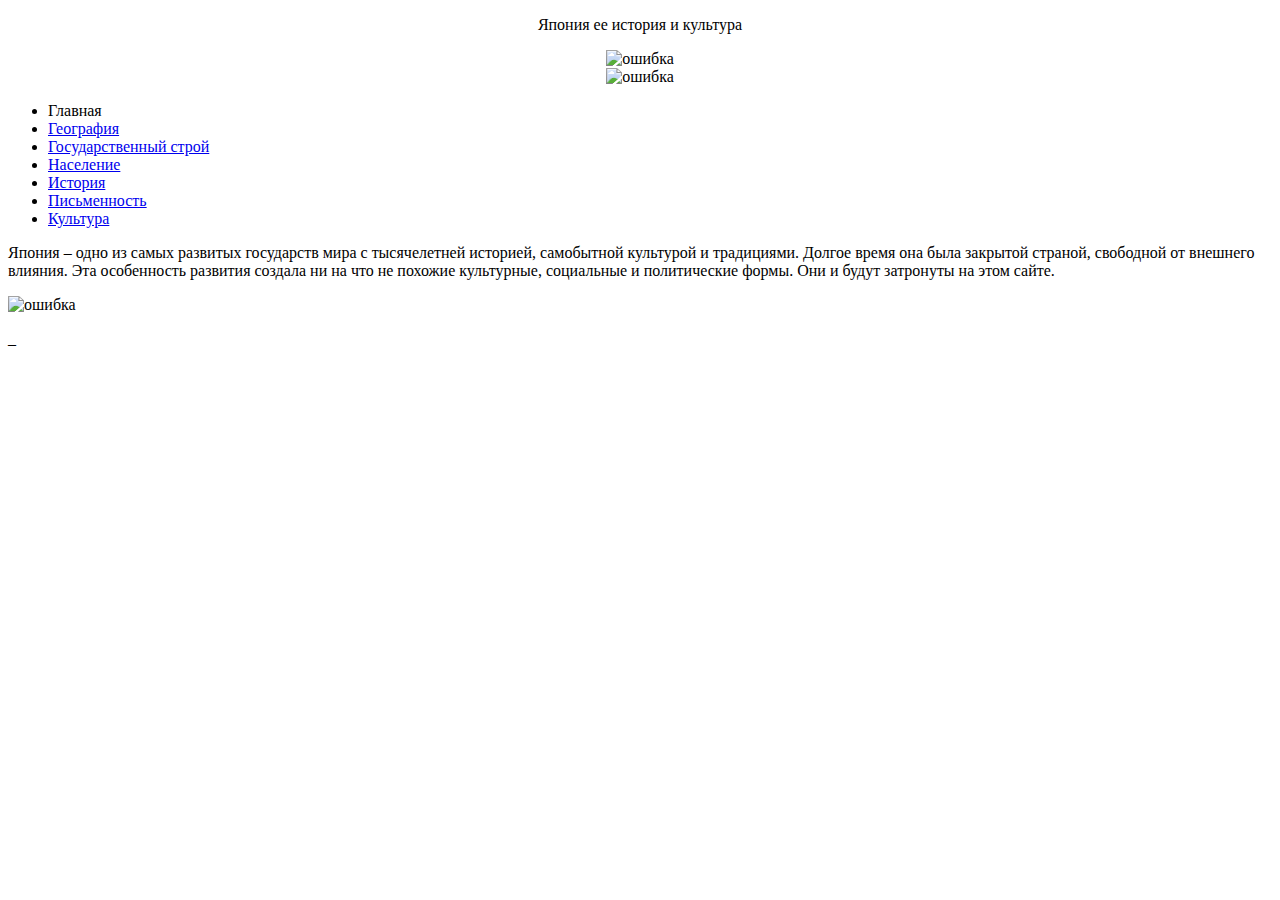
==== index.html @ d708a275 "Add files via upload" ====
<!DOCTYPE html>
<html lang="en">
<head>
	<link rel="stylesheet" href="./CSS/main.css"> <!-- путь с .  - значит в этом же каталоге находится.    А если с .. - то значит на уровень выше ищем каталог -->
	<meta charset="UTF-8">
	<meta http-equiv="X-UA-Compatible" content="IE=edge">
	<meta name="viewport" content="width=device-width, initial-scale=1.0">
	<link rel="icon" href="./favicon.ico" type="image/x-icon">
	<title>Japan</title>
</head>



<body>

<header class="header">
<!-- <div>
  <img src="./картинки_япония/Fon_top.jpg" alt="ошибка"> 
</div>

<div class="sticky">
  <img class="sticky" src="./картинки_япония/Fon_dragon_left.jpg" alt="ошибка"> 
</div> -->

        <div align="center">
			
			<p class="header_text">Япония ее история и культура</p>
			<div> <img class="header_logo_left" src="./картинки_япония/герб.png" alt="ошибка"> </div><!-- изображение с логотипом -->
			<div> <img class="header_logo_right" src="./картинки_япония/герб.png" alt="ошибка"> </div><!-- изображение с логотипом -->
		</div>	
</header>

      <nav class="main_menu">  <!-- начало меню -->
        <ul class="main_menu">    <!-- маркированный список -->
          <li <a href="./index.html" class="active">Главная</a></li>
          <li class="main_menu"> <a href="./География.html">География</a></li>
          <li class="main_menu"> <a href="./Государственный строй.html">Государственный строй</a></li>
          <li class="main_menu"> <a href="./Население.html">Население</a></li>
          <li class="main_menu"> <a href="./История.html">История</a></li>
          <li class="main_menu"> <a href="./Письменность.html">Письменность</a></li>
          <li class="main_menu"> <a href="./Культура.html">Культура</a></li> 
        </ul>  <!--конец списка-->
      </nav>   <!-- конец меню -->
	  
    <div class="main_window">   <!-- начало основного окна для текста -->
	   <div class="main_line_up_1">  <!-- Верхняя зона в основном окне -->
			<p></p>
	   </div>
      <!--<div class="main_k">
        <img class="header_logo_left" src="./картинки_япония/герб.png" alt="ошибка">
        <p class="header_text">Япония ее история и культура</p>
        <img class="header_logo_right" src="./картинки_япония/герб.png" alt="ошибка">
      </div>
      -->
	  
      <p class="main_window_text_abzac">Япония – одно из самых развитых государств мира с тысячелетней историей, 
        самобытной культурой и традициями. Долгое время она была закрытой страной, 
        свободной от внешнего влияния. Эта особенность развития создала ни на что 
        не похожие культурные, социальные и политические формы. Они и будут затронуты 
        на этом сайте.</p>



         <div class="main_e"> <!-- Пусто -->
			<p class="main_window_text_abzac"> </p>
		 </div> 


        <div class="main_line_down_1"> <!-- Нижняя зона №1 в основном окне -->
			<img class="main_picture" src="./картинки_япония/QWax.gif" alt="ошибка">
	    </div>
	   
        <div class="main_line_down_2">  <!-- Нижняя зона №2 в основном окне -->
			<p>_</p>
	    </div>
    </div>
    
</body>
</html>
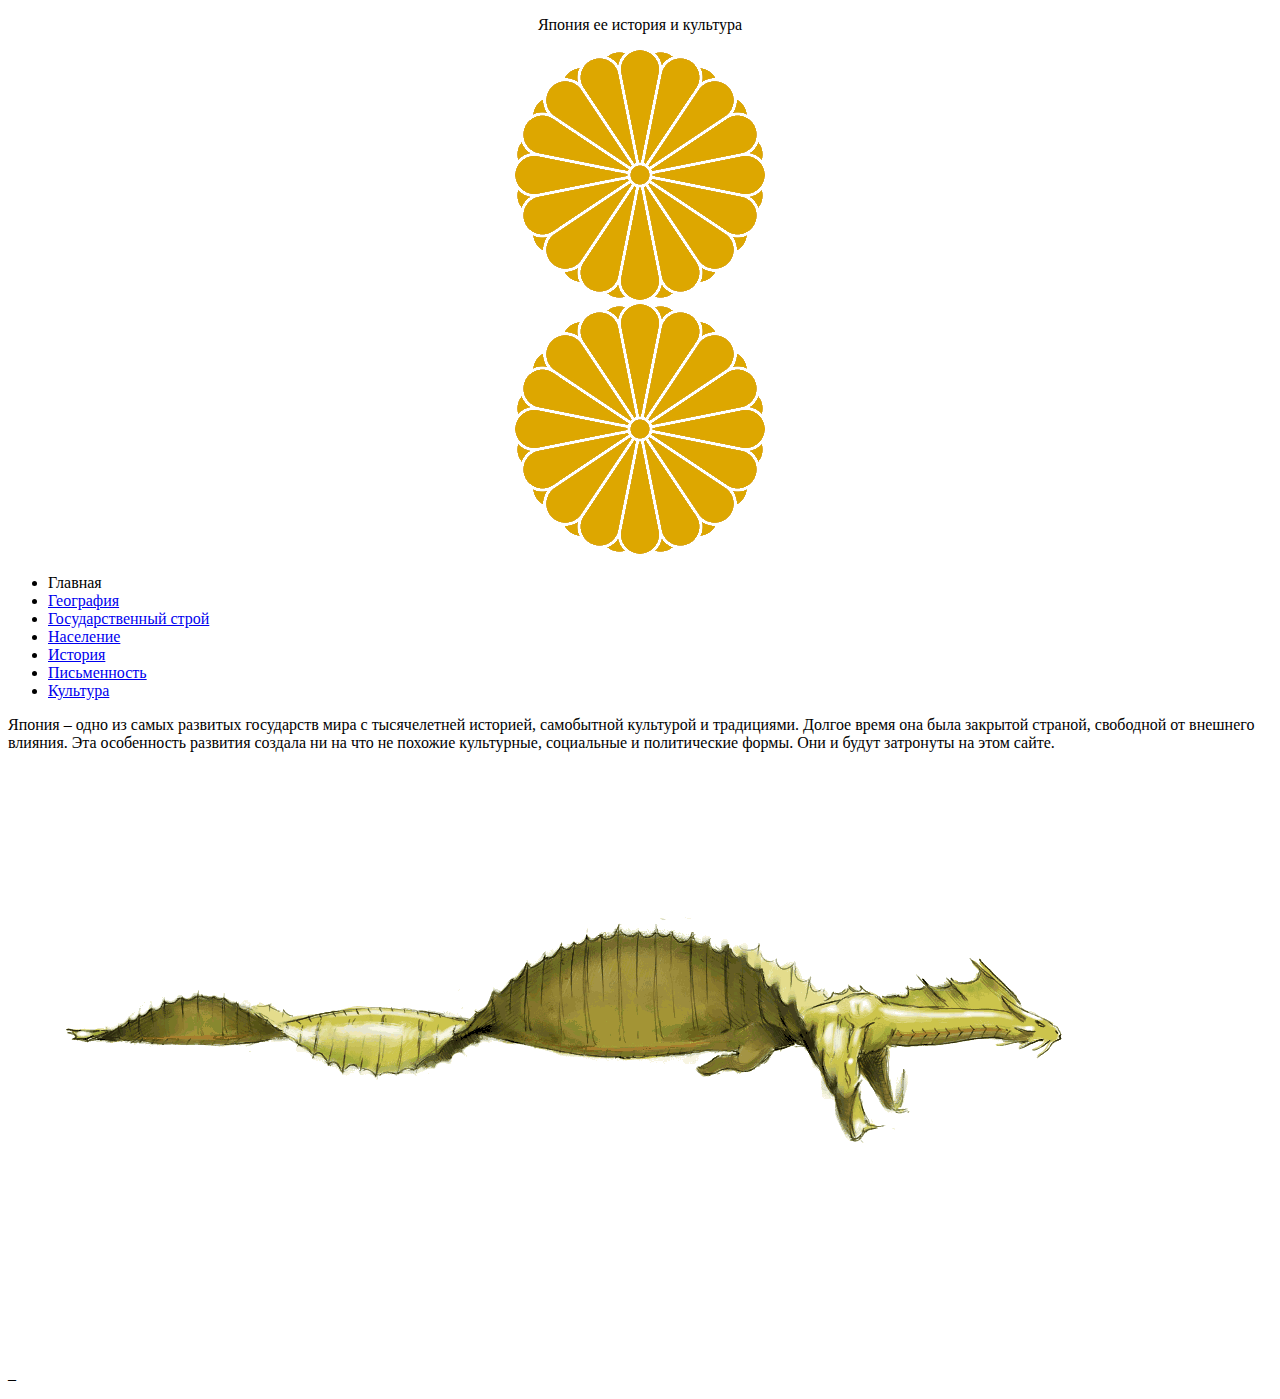
==== commit 6f7203fd: "Add files via upload" ====
--- a/index.html
+++ b/index.html
@@ -2,14 +2,13 @@
 <html lang="en">
 <head>
 	<link rel="stylesheet" href="./CSS/main.css"> <!-- путь с .  - значит в этом же каталоге находится.    А если с .. - то значит на уровень выше ищем каталог -->
+	
 	<meta charset="UTF-8">
 	<meta http-equiv="X-UA-Compatible" content="IE=edge">
 	<meta name="viewport" content="width=device-width, initial-scale=1.0">
 	<link rel="icon" href="./favicon.ico" type="image/x-icon">
 	<title>Japan</title>
 </head>
-
-
 
 <body>
 
@@ -25,8 +24,8 @@
         <div align="center">
 			
 			<p class="header_text">Япония ее история и культура</p>
-			<div> <img class="header_logo_left" src="./картинки_япония/герб.png" alt="ошибка"> </div><!-- изображение с логотипом -->
-			<div> <img class="header_logo_right" src="./картинки_япония/герб.png" alt="ошибка"> </div><!-- изображение с логотипом -->
+			<div> <img  class="header_logo_left" src="./картинки_япония/герб.png" alt="ошибка"> </div><!-- изображение с логотипом -->
+			<div> <img  class="header_logo_right" src="./картинки_япония/герб.png" alt="ошибка"> </div><!-- изображение с логотипом -->
 		</div>	
 </header>
 
@@ -46,12 +45,6 @@
 	   <div class="main_line_up_1">  <!-- Верхняя зона в основном окне -->
 			<p></p>
 	   </div>
-      <!--<div class="main_k">
-        <img class="header_logo_left" src="./картинки_япония/герб.png" alt="ошибка">
-        <p class="header_text">Япония ее история и культура</p>
-        <img class="header_logo_right" src="./картинки_япония/герб.png" alt="ошибка">
-      </div>
-      -->
 	  
       <p class="main_window_text_abzac">Япония – одно из самых развитых государств мира с тысячелетней историей, 
         самобытной культурой и традициями. Долгое время она была закрытой страной, 
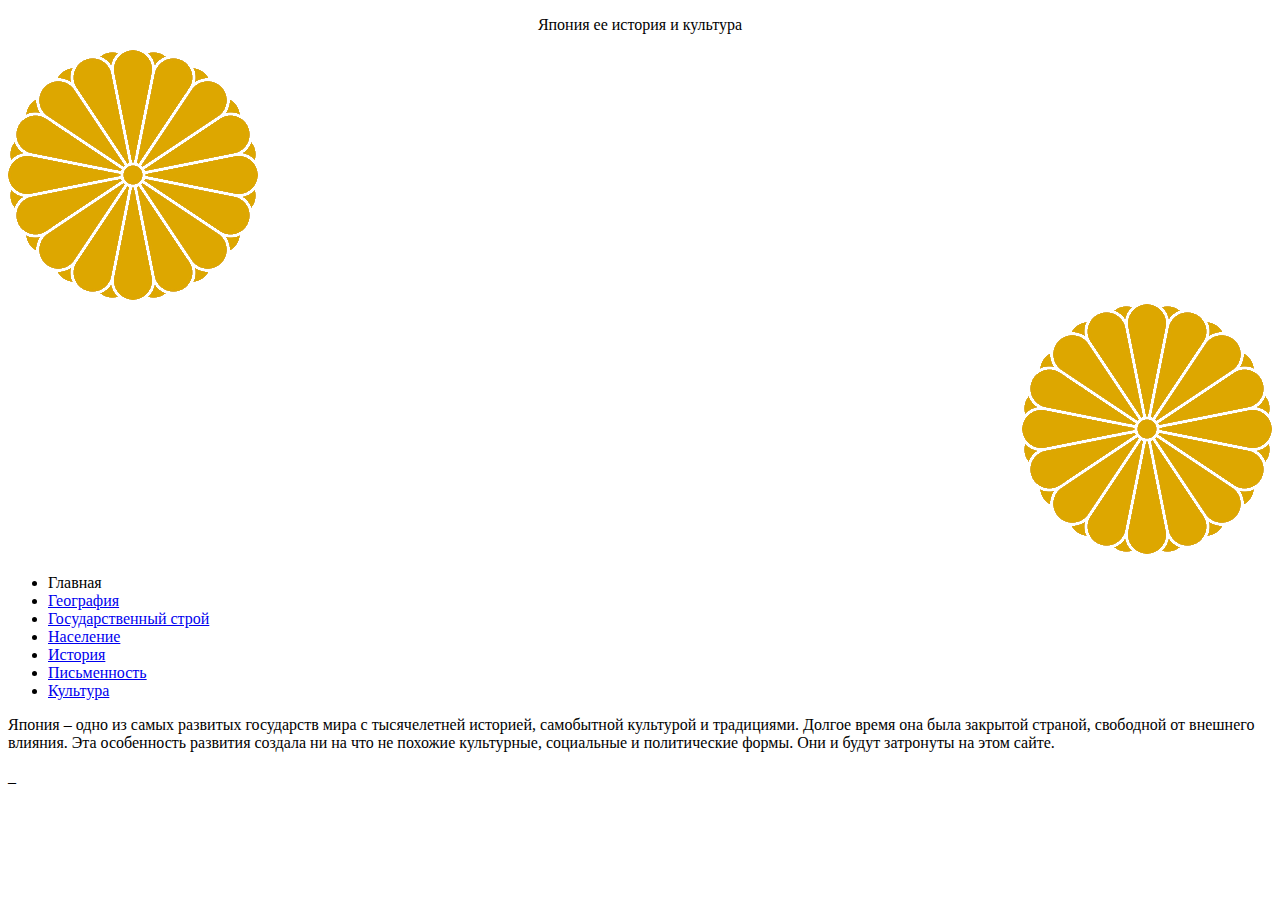
==== commit 7baf7816: "Add files via upload" ====
--- a/index.html
+++ b/index.html
@@ -1,7 +1,7 @@
 <!DOCTYPE html>
 <html lang="en">
 <head>
-	<link rel="stylesheet" href="./CSS/main.css"> <!-- путь с .  - значит в этом же каталоге находится.    А если с .. - то значит на уровень выше ищем каталог -->
+	<link rel="stylesheet" href="./CSS/index.css"> <!-- путь с .  - значит в этом же каталоге находится.    А если с .. - то значит на уровень выше ищем каталог -->
 	
 	<meta charset="UTF-8">
 	<meta http-equiv="X-UA-Compatible" content="IE=edge">
@@ -10,24 +10,20 @@
 	<title>Japan</title>
 </head>
 
-<body>
+<body style="background-image: url(./картинки_япония/фон.jpg); background-repeat: no-repeat; background-position: center; background-attachment: fixed">
 
 <header class="header">
-<!-- <div>
-  <img src="./картинки_япония/Fon_top.jpg" alt="ошибка"> 
-</div>
+        <div align="center">
+			<p class="header_text">Япония ее история и культура</p>
+		</div>	
+		<div align="left">
+			<img class="header_logo_left" src = "./картинки_япония/герб.png" alt="ошибка">
+		</div><!-- изображение с логотипом -->
+        <div align="right">
+			<img class="header_logo_right" src="./картинки_япония/герб.png" alt="ошибка">
+		</div><!-- изображение с логотипом -->
+</header>
 
-<div class="sticky">
-  <img class="sticky" src="./картинки_япония/Fon_dragon_left.jpg" alt="ошибка"> 
-</div> -->
-
-        <div align="center">
-			
-			<p class="header_text">Япония ее история и культура</p>
-			<div> <img  class="header_logo_left" src="./картинки_япония/герб.png" alt="ошибка"> </div><!-- изображение с логотипом -->
-			<div> <img  class="header_logo_right" src="./картинки_япония/герб.png" alt="ошибка"> </div><!-- изображение с логотипом -->
-		</div>	
-</header>
 
       <nav class="main_menu">  <!-- начало меню -->
         <ul class="main_menu">    <!-- маркированный список -->
@@ -45,6 +41,12 @@
 	   <div class="main_line_up_1">  <!-- Верхняя зона в основном окне -->
 			<p></p>
 	   </div>
+      <!--<div class="main_k">
+        <img class="header_logo_left" src="./картинки_япония/герб.png" alt="ошибка">
+        <p class="header_text">Япония ее история и культура</p>
+        <img class="header_logo_right" src="./картинки_япония/герб.png" alt="ошибка">
+      </div>
+      -->
 	  
       <p class="main_window_text_abzac">Япония – одно из самых развитых государств мира с тысячелетней историей, 
         самобытной культурой и традициями. Долгое время она была закрытой страной, 
@@ -53,6 +55,8 @@
         на этом сайте.</p>
 
 
+        <!--<img class="index_picture" src="./картинки_япония/неко.jpeg" alt="Манэки-неко ушел погулять"-->
+
 
          <div class="main_e"> <!-- Пусто -->
 			<p class="main_window_text_abzac"> </p>
@@ -60,10 +64,8 @@
 
 
         <div class="main_line_down_1"> <!-- Нижняя зона №1 в основном окне -->
-			<img class="main_picture" src="./картинки_япония/QWax.gif" alt="ошибка">
+			<p> </p>
 	    </div>
-	   
-        <div class="main_line_down_2">  <!-- Нижняя зона №2 в основном окне -->
 			<p>_</p>
 	    </div>
     </div>
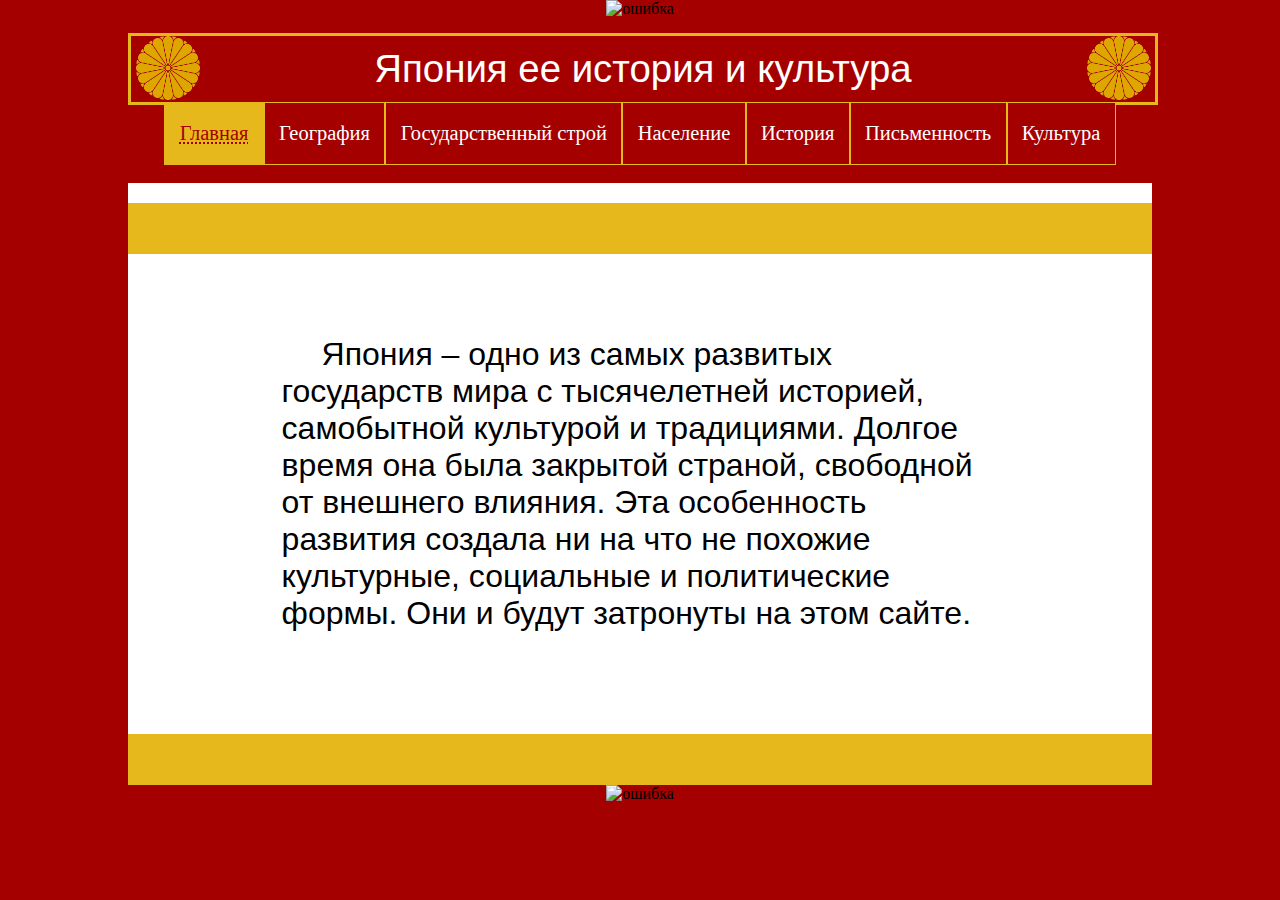
==== commit e23922b4: "Add files via upload" ====
--- a/index.html
+++ b/index.html
@@ -10,9 +10,14 @@
 	<title>Japan</title>
 </head>
 
-<body style="background-image: url(./картинки_япония/фон.jpg); background-repeat: no-repeat; background-position: center; background-attachment: fixed">
+<body>
+
 
 <header class="header">
+<div align="center">
+<img class="border" src="./картинки_япония/Fon_top.png" alt="ошибка"> 
+</div>
+
         <div align="center">
 			<p class="header_text">Япония ее история и культура</p>
 		</div>	
@@ -22,6 +27,10 @@
         <div align="right">
 			<img class="header_logo_right" src="./картинки_япония/герб.png" alt="ошибка">
 		</div><!-- изображение с логотипом -->
+		
+
+
+
 </header>
 
 
@@ -66,9 +75,17 @@
         <div class="main_line_down_1"> <!-- Нижняя зона №1 в основном окне -->
 			<p> </p>
 	    </div>
-			<p>_</p>
+			<p></p>
 	    </div>
     </div>
-    
+	
+    <div align="center">
+<img class="border_bottom" src="./картинки_япония/Fon_bottom.png" alt="ошибка"> 
+</div>
+
+
+<div class="fon-left"> </div>
+<div class="fon-right"> </div>
+
 </body>
 </html>--- a/CSS/index.css
+++ b/CSS/index.css
@@ -0,0 +1,200 @@
+*{
+  padding: 0%;
+  margin: 0%;
+}
+
+body {
+  background-color: RGB(165, 0, 0);
+}
+
+.main_window {
+  margin-left: 10%;
+  background-color: RGB(255, 255, 255);
+  width: 80%;
+  top: 50%;
+  height: auto;
+  align-self: center;
+  overflow: hidden;
+  overflow-x: hidden
+}
+
+.main_k {
+  position: relative;
+  top: 50px;
+  display: flex;
+}
+
+.header {
+  position: relative;
+  height: 8vw;                 /*100px;*/
+}
+
+.header_text {
+  position: absolute;          /*relative;*/
+  text-align: center;
+  display: flex;
+  flex-wrap: nowrap;
+  align-items: stretch;
+  flex-direction: row;
+  justify-content: center;
+  align-items: center;
+  top: 2.55vw;
+  left: 10%;
+  height: 5.2vw;
+  width: 80%;
+  font-size: 3vw;
+  color: white;
+  background-color: RGB(165, 0, 0);
+  font-family: 'Trebuchet MS', 'Lucida Sans Unicode', 'Lucida Grande', 'Lucida Sans', Arial, Sans-Serif;
+  border: 0.1em solid RGB(231, 184, 28);
+}
+
+.header_logo_left {
+  position: absolute;	
+  top: 2.85vw;
+  left: 10.6%;
+  width: 5%;
+  overflow: no-hidden;
+  /*background-color: RGB(255, 255, 255);*/
+}
+
+.header_logo_right {
+  position: absolute;
+  top: 2.85vw;
+  right: 10.1%;
+  width: 5%;
+  /*background-color: RGB(255, 255, 255);*/
+}
+
+ul {
+  overflow: hidden;
+  list-style: none; 
+  margin: 0 auto;
+}
+
+i {
+  display: block;
+  margin-right: 20%;
+  border: 1px solid RGB(255, 255, 255);
+}
+
+nav {
+  width: 80%;
+  margin: 0 auto;  
+}
+
+.main_menu{
+  position: relative;
+  top: 0%;
+  width: auto;
+  height: auto;
+  display: flex;
+  margin-bottom: 0.5%;
+}
+
+.main_menu a {
+  display: block;
+  padding: 0.7em;
+  height: 2.5vw;  /* высота меню */
+  align-items: stretch;
+  align-content: center;
+  
+  border: 1px solid RGB(231, 184, 28);
+  background-color: RGB(165, 0, 0);
+  color: #ffffff;
+  
+    /* свойства шрифта */
+  font-size: 1.6vw;
+  display: block;
+  text-decoration: none;
+  font-family: 'Lora', serif;
+  transition: .5s linear;
+}
+
+.main_menu li.active {  /*активный пункт меню*/
+  display: block;
+  padding: 0.7em;
+  height: 2.5vw;  /* высота меню */
+  align-items: stretch;
+  align-content: center;
+  
+  border: 1px solid RGB(231, 184, 28);
+  background-color: RGB(231, 184, 28);
+  color: RGB(165, 0, 0);
+  text-decoration-line: underline;
+  text-decoration-style: dotted;
+  text-decoration-color: RGB(165, 0, 0);
+  
+  /* свойства шрифта*/
+  font-size: 1.6vw;
+  font-family: 'Lora', serif;
+  transition: .5s linear;
+}
+
+.main_menu a:hover {
+  background-color: RGB(231, 184, 28);
+}
+
+.main_window_text {
+  font-family: 'Franklin Gothic Medium', 'Arial Narrow', Arial, Sans-Serif;
+  font-size: 2.0em;
+  color: black;
+  margin: 10% 10% 2% 10%;  /* отступы (сверху, справа, снизу, слева) */
+}
+
+.main_window_text_abzac {  /* Добавляем красную строку абзаца */
+  font-family: 'Franklin Gothic Medium', 'Arial Narrow', Arial, Sans-Serif;
+  font-size: 2.0em;
+  color: black;
+  margin: 8% 15% 10% 15%;  /* отступы (сверху, справа, снизу, слева) */
+  text-indent: 40px;
+}
+
+.main_picture {  /* Картинки */
+  margin: -200% 30% 4% 33%;
+  top: -50%;
+  width: 30%;
+}
+
+.main_line_up_1 {
+  margin-top: 20px;          
+  height: 4vw;            /*80px;*/
+  width: 100%;
+  background-color: RGB(231, 184, 28);
+}
+
+.main_line_down_1 {
+  bottom: 0px;
+  height: 4vw;             /*80px;*/
+  width: 100%;
+  background-color: RGB(231, 184, 28);
+}
+
+.main_line_down_2 {
+  bottom: 0px;
+  height: 4vw;
+  width: 100%;
+  background-color: black;
+}
+
+.main_e {  /* на будущее */
+  position: relative;
+  bottom: 0;
+  background-color: rgb(255, 255, 255);
+  height: 50%;
+  width: 100%;
+}
+
+.sticky{
+  width: 31.35%;
+  position: sticky;
+  top: 25%;
+  margin-top: 50;
+}
+
+.nosticky{
+  width: 31.35%;
+  position: relative;
+  top: 0;
+  min-height: 10em;
+}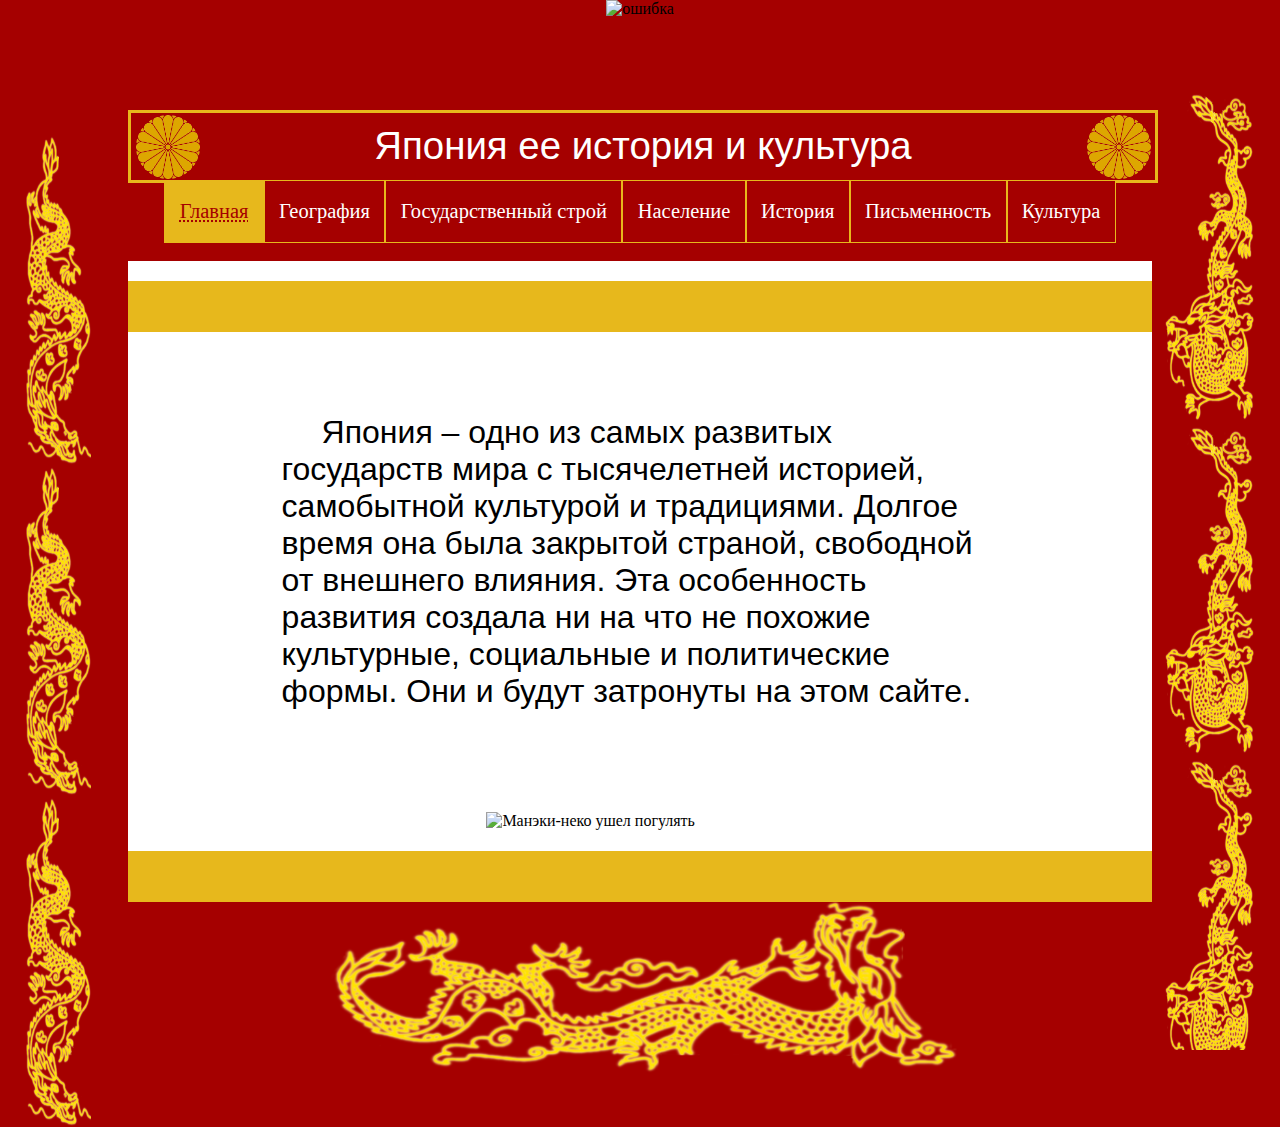
==== commit 955d2eed: "Add files via upload" ====
--- a/index.html
+++ b/index.html
@@ -11,7 +11,6 @@
 </head>
 
 <body>
-
 
 <header class="header">
 <div align="center">
@@ -27,10 +26,6 @@
         <div align="right">
 			<img class="header_logo_right" src="./картинки_япония/герб.png" alt="ошибка">
 		</div><!-- изображение с логотипом -->
-		
-
-
-
 </header>
 
 
@@ -64,18 +59,16 @@
         на этом сайте.</p>
 
 
-        <!--<img class="index_picture" src="./картинки_япония/неко.jpeg" alt="Манэки-неко ушел погулять"-->
-
-
          <div class="main_e"> <!-- Пусто -->
 			<p class="main_window_text_abzac"> </p>
 		 </div> 
 
-
-        <div class="main_line_down_1"> <!-- Нижняя зона №1 в основном окне -->
+        <div> <!-- Нижняя зона №1 в основном окне -->
+		<img class="index_picture" src = "./картинки_япония/Манэки-нэко_01.png" alt="Манэки-неко ушел погулять">
+	    </div>
+		
+        <div class="main_line_down_2"> <!-- Нижняя зона №2 в основном окне -->
 			<p> </p>
-	    </div>
-			<p></p>
 	    </div>
     </div>
 	
--- a/CSS/index.css
+++ b/CSS/index.css
@@ -26,7 +26,7 @@
 
 .header {
   position: relative;
-  height: 8vw;                 /*100px;*/
+  height: 14.1vw;                 /*100px;*/
 }
 
 .header_text {
@@ -38,7 +38,7 @@
   flex-direction: row;
   justify-content: center;
   align-items: center;
-  top: 2.55vw;
+  top: 8.6vw;
   left: 10%;
   height: 5.2vw;
   width: 80%;
@@ -51,7 +51,7 @@
 
 .header_logo_left {
   position: absolute;	
-  top: 2.85vw;
+  top: 9.0vw;
   left: 10.6%;
   width: 5%;
   overflow: no-hidden;
@@ -60,7 +60,7 @@
 
 .header_logo_right {
   position: absolute;
-  top: 2.85vw;
+  top: 9.0vw;
   right: 10.1%;
   width: 5%;
   /*background-color: RGB(255, 255, 255);*/
@@ -174,7 +174,7 @@
   bottom: 0px;
   height: 4vw;
   width: 100%;
-  background-color: black;
+  background-color: RGB(231, 184, 28);
 }
 
 .main_e {  /* на будущее */
@@ -185,16 +185,44 @@
   width: 100%;
 }
 
-.sticky{
-  width: 31.35%;
-  position: sticky;
-  top: 25%;
-  margin-top: 50;
-}
-
-.nosticky{
-  width: 31.35%;
-  position: relative;
-  top: 0;
-  min-height: 10em;
+.index_picture {  /* Картинки */
+  margin: -15% 0% 2% 35%;  /* отступы (сверху, справа, снизу, слева) */
+  width:20%;
+}
+
+.border{
+  width: 70%;
+  height: auto;
+  /*position: sticky;*/
+}
+
+.border_bottom{
+  width: 50%;
+  height: auto;
+}
+
+.fon-left{
+	position: absolute;
+    background-image: url("../картинки_япония/Fon_left.png");
+    background-repeat: repeat-y;
+	top: 15%;
+	margin-left: 2%;
+    
+	background-size: 51% auto;
+    height: 62em;
+    width: 10%;
+	background-attachment: no-fixed;
+}
+
+.fon-right{
+	position: absolute;
+    background-image: url("../картинки_япония/Fon_right.png");
+    background-repeat: repeat-y;
+	top: 10%;
+	margin-left: 91%;
+    margin-bottom: 2%;
+	background-size: 70% auto;
+    height: 60em;
+    width: 10%;
+	background-attachment: no-fixed;
 }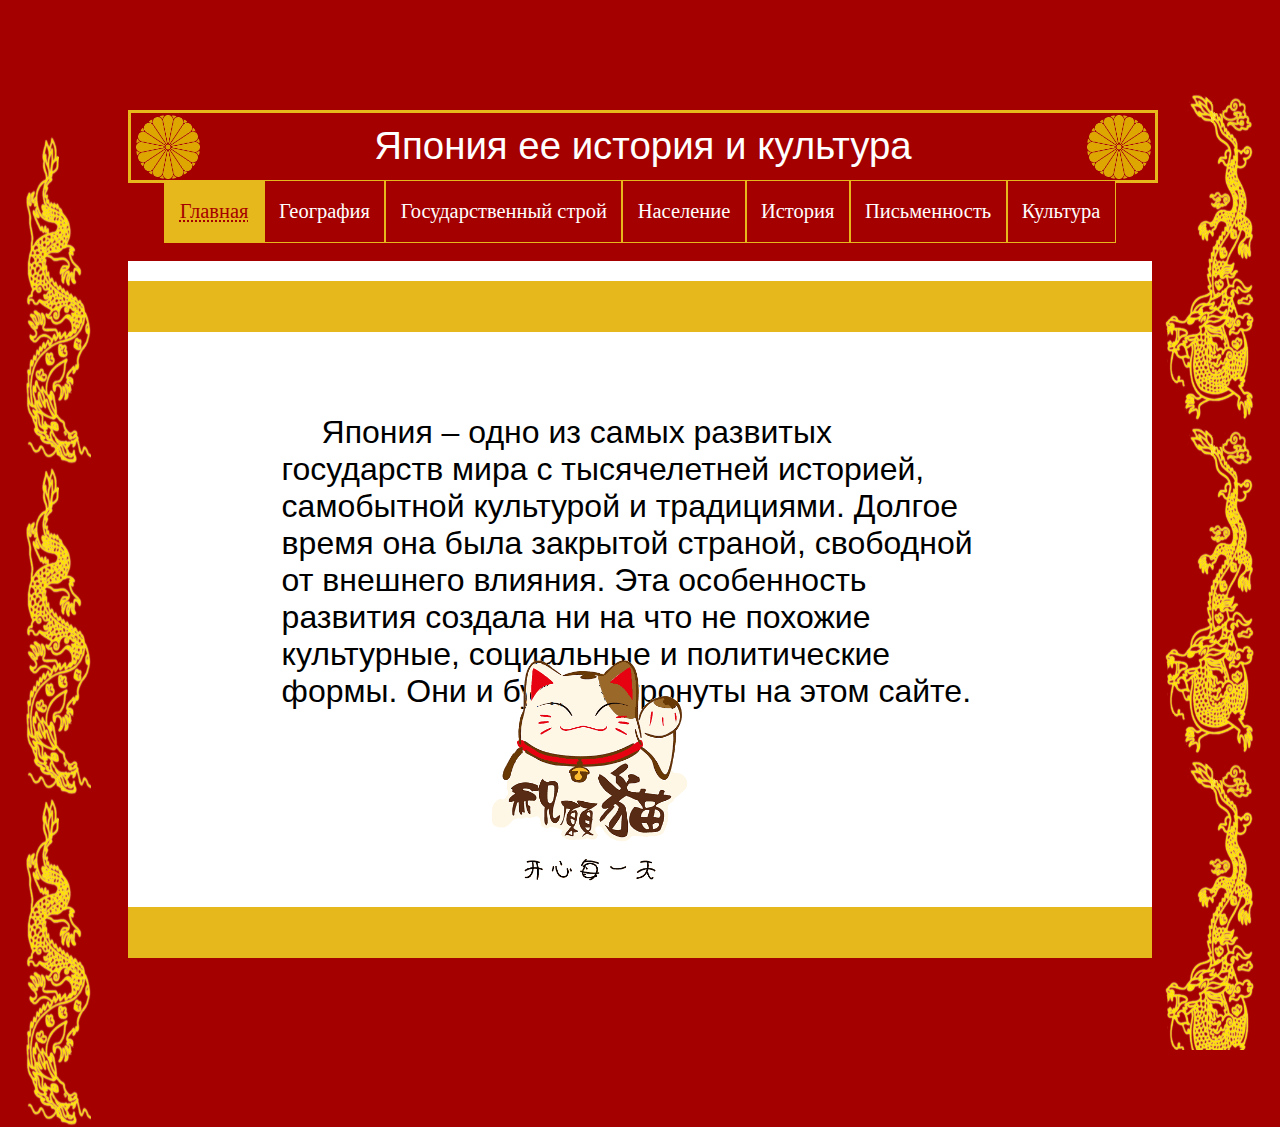
==== commit ad8e7691: "Add files via upload" ====
--- a/index.html
+++ b/index.html
@@ -13,9 +13,9 @@
 <body>
 
 <header class="header">
-<div align="center">
+<!-- <div align="center">
 <img class="border" src="./картинки_япония/Fon_top.png" alt="ошибка"> 
-</div>
+</div> -->
 
         <div align="center">
 			<p class="header_text">Япония ее история и культура</p>
@@ -45,12 +45,6 @@
 	   <div class="main_line_up_1">  <!-- Верхняя зона в основном окне -->
 			<p></p>
 	   </div>
-      <!--<div class="main_k">
-        <img class="header_logo_left" src="./картинки_япония/герб.png" alt="ошибка">
-        <p class="header_text">Япония ее история и культура</p>
-        <img class="header_logo_right" src="./картинки_япония/герб.png" alt="ошибка">
-      </div>
-      -->
 	  
       <p class="main_window_text_abzac">Япония – одно из самых развитых государств мира с тысячелетней историей, 
         самобытной культурой и традициями. Долгое время она была закрытой страной, 
@@ -72,9 +66,9 @@
 	    </div>
     </div>
 	
-    <div align="center">
+    <!-- <div align="center">
 <img class="border_bottom" src="./картинки_япония/Fon_bottom.png" alt="ошибка"> 
-</div>
+</div> -->
 
 
 <div class="fon-left"> </div>
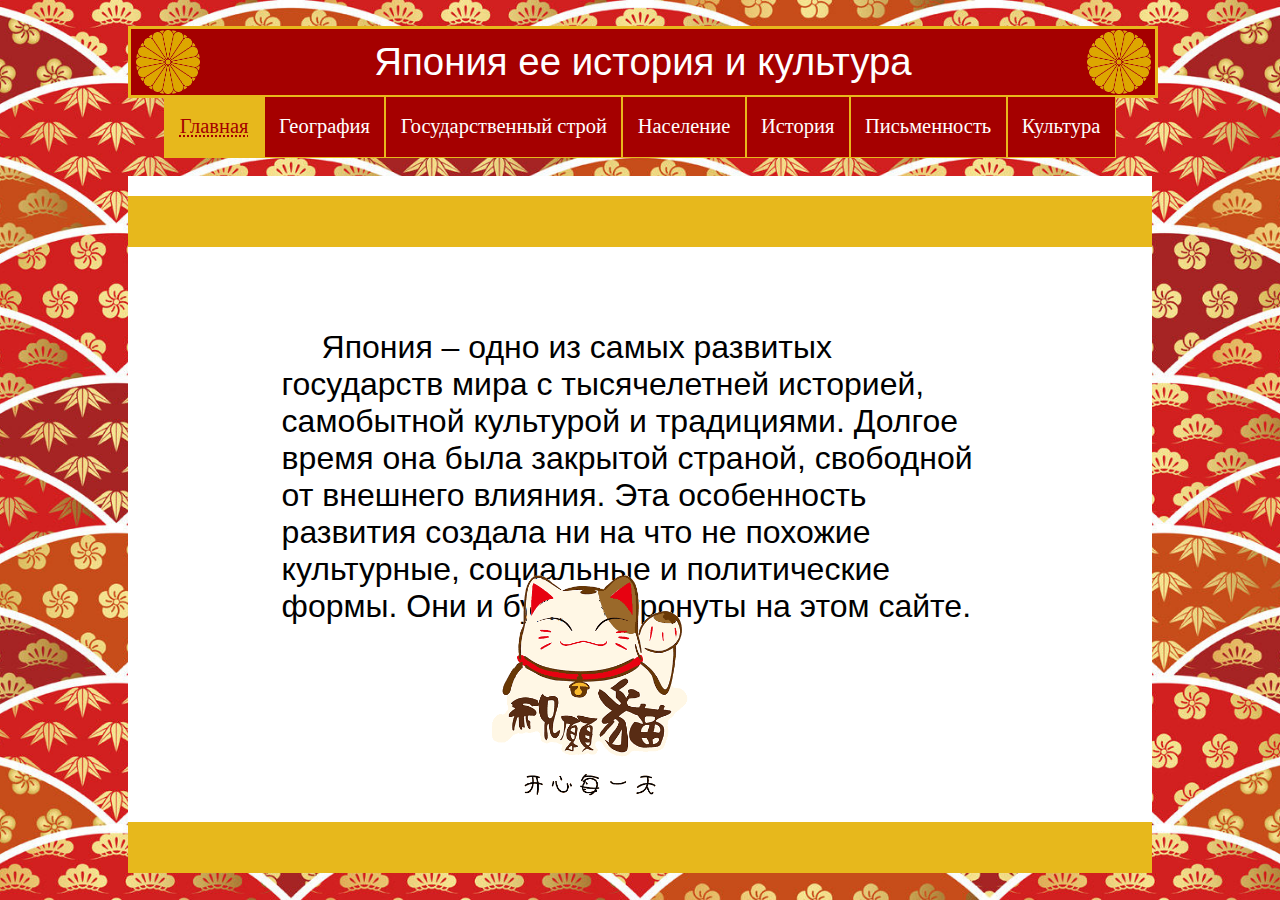
==== commit 68d7b3bc: "Add files via upload" ====
--- a/index.html
+++ b/index.html
@@ -10,7 +10,7 @@
 	<title>Japan</title>
 </head>
 
-<body>
+<body style="background-image: url(./картинки_япония/фон.jpg); background-repeat: no-repeat; background-position: center center; background-attachment: fixed; background-size: cover;">
 
 <header class="header">
 <!-- <div align="center">
--- a/CSS/index.css
+++ b/CSS/index.css
@@ -26,7 +26,7 @@
 
 .header {
   position: relative;
-  height: 14.1vw;                 /*100px;*/
+  height: 7.47vw;                 /*100px;*/
 }
 
 .header_text {
@@ -38,7 +38,7 @@
   flex-direction: row;
   justify-content: center;
   align-items: center;
-  top: 8.6vw;
+  top: 2.0vw;
   left: 10%;
   height: 5.2vw;
   width: 80%;
@@ -51,7 +51,7 @@
 
 .header_logo_left {
   position: absolute;	
-  top: 9.0vw;
+  top: 2.35vw;
   left: 10.6%;
   width: 5%;
   overflow: no-hidden;
@@ -60,7 +60,7 @@
 
 .header_logo_right {
   position: absolute;
-  top: 9.0vw;
+  top: 2.35vw;
   right: 10.1%;
   width: 5%;
   /*background-color: RGB(255, 255, 255);*/
@@ -201,6 +201,7 @@
   height: auto;
 }
 
+/*
 .fon-left{
 	position: absolute;
     background-image: url("../картинки_япония/Fon_left.png");
@@ -225,4 +226,5 @@
     height: 60em;
     width: 10%;
 	background-attachment: no-fixed;
-}+}
+*/